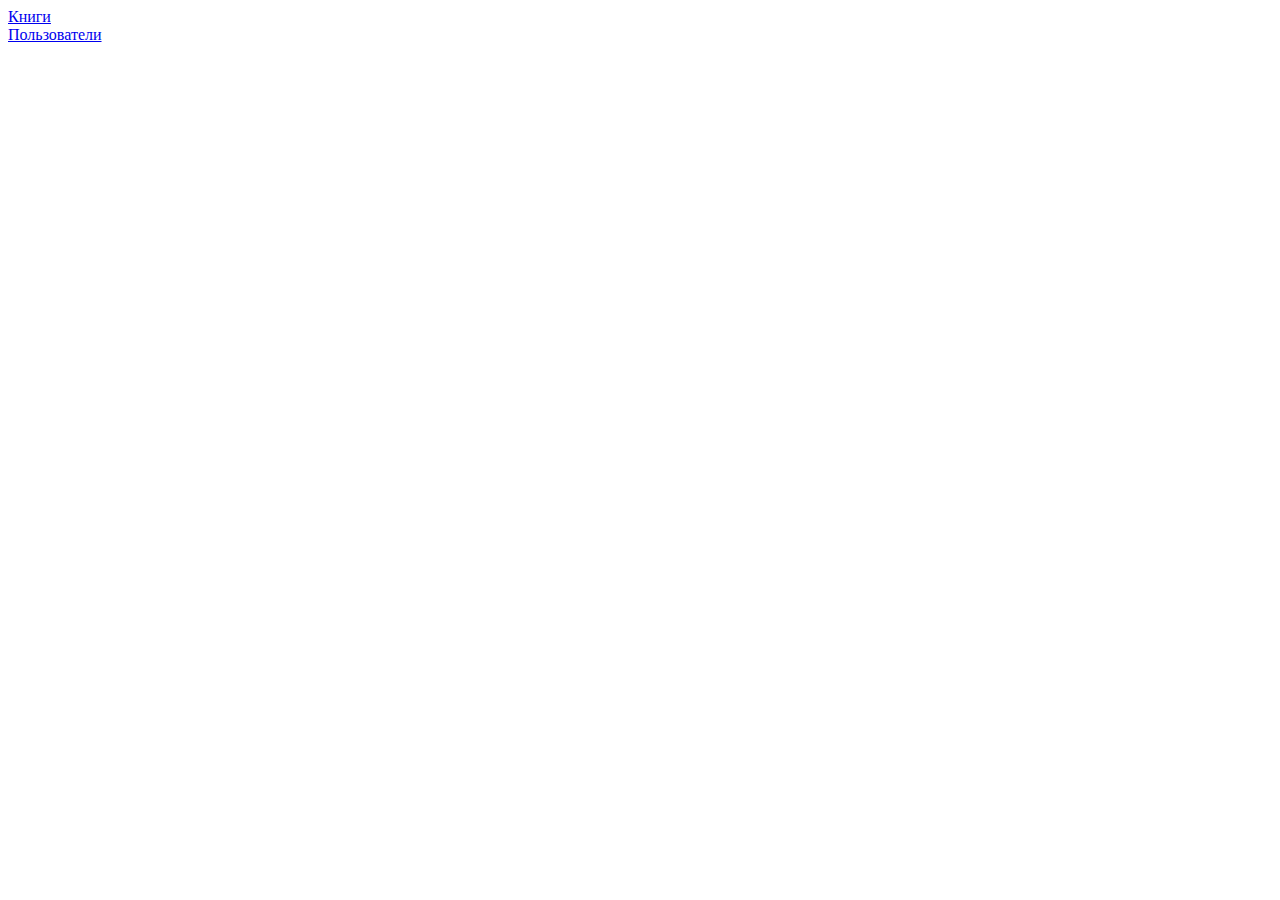
==== src/main/webapp/index.html @ 39af5436 "JSF+PF works minimal" ====
<!DOCTYPE html>
<html>
<head>
<title>Начало</title>
<meta charset="UTF-8">
<meta name="viewport" content="width=device-width, initial-scale=1.0">
</head>
<body>
<a href="/books">Книги</a><br/>
<a href="/users">Пользователи</a>
</body>
</html>
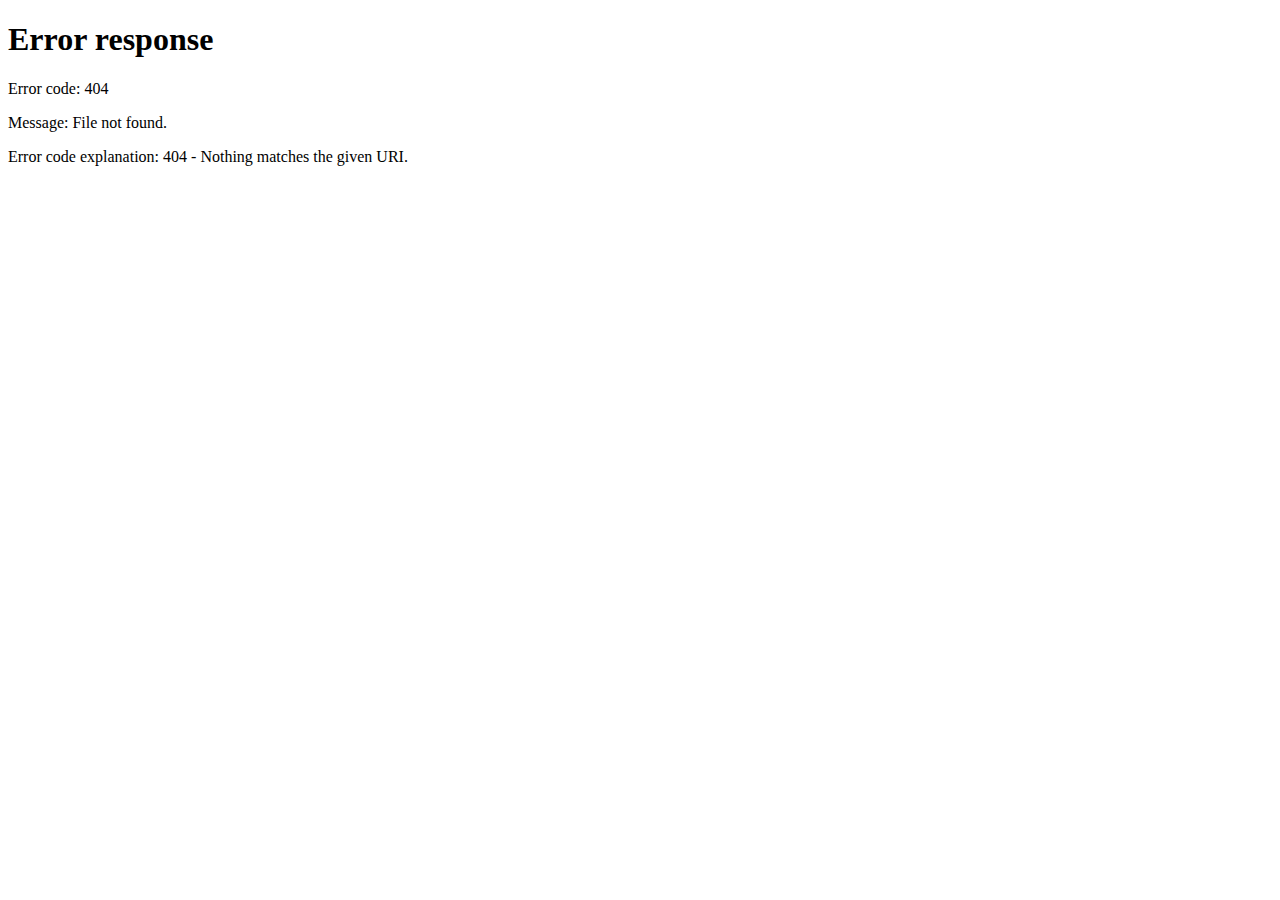
==== commit bb829da5: "+ remove book" ====
--- a/src/main/webapp/index.html
+++ b/src/main/webapp/index.html
@@ -5,8 +5,8 @@
 <meta charset="UTF-8">
 <meta name="viewport" content="width=device-width, initial-scale=1.0">
 </head>
-<body>
-<a href="/books">Книги</a><br/>
-<a href="/users">Пользователи</a>
+<body onload="document.location.href='/books'">
+<!-- a href="/books">Книги</a><br/>
+<a href="/users">Пользователи</a -->
 </body>
 </html>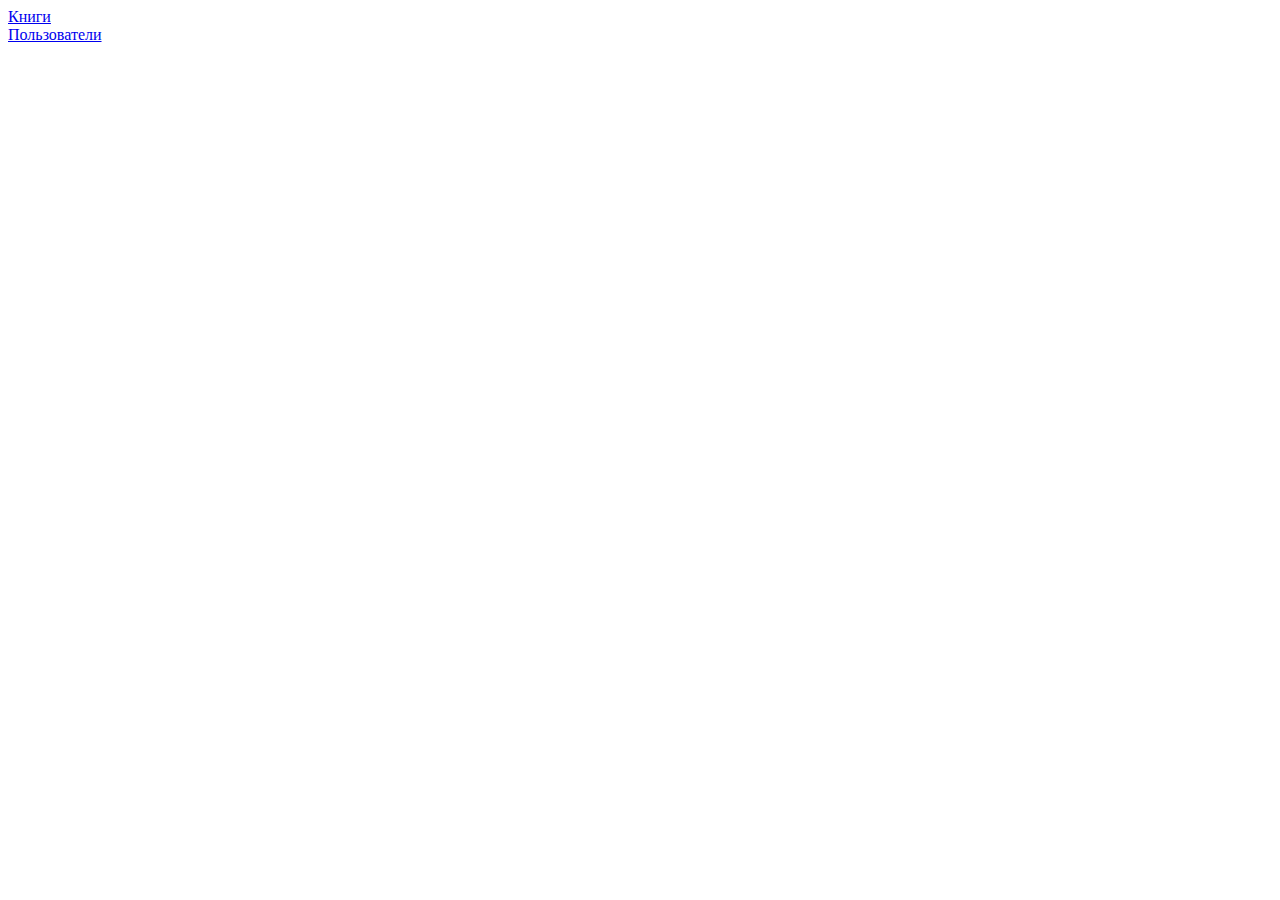
==== commit abfaecba: "researching logout continue" ====
--- a/src/main/webapp/index.html
+++ b/src/main/webapp/index.html
@@ -5,8 +5,8 @@
 <meta charset="UTF-8">
 <meta name="viewport" content="width=device-width, initial-scale=1.0">
 </head>
-<body onload="document.location.href='/books'">
-<!-- a href="/books">Книги</a><br/>
-<a href="/users">Пользователи</a -->
+<body>
+<a href="/books">Книги</a><br/>
+<a href="/users">Пользователи</a>
 </body>
 </html>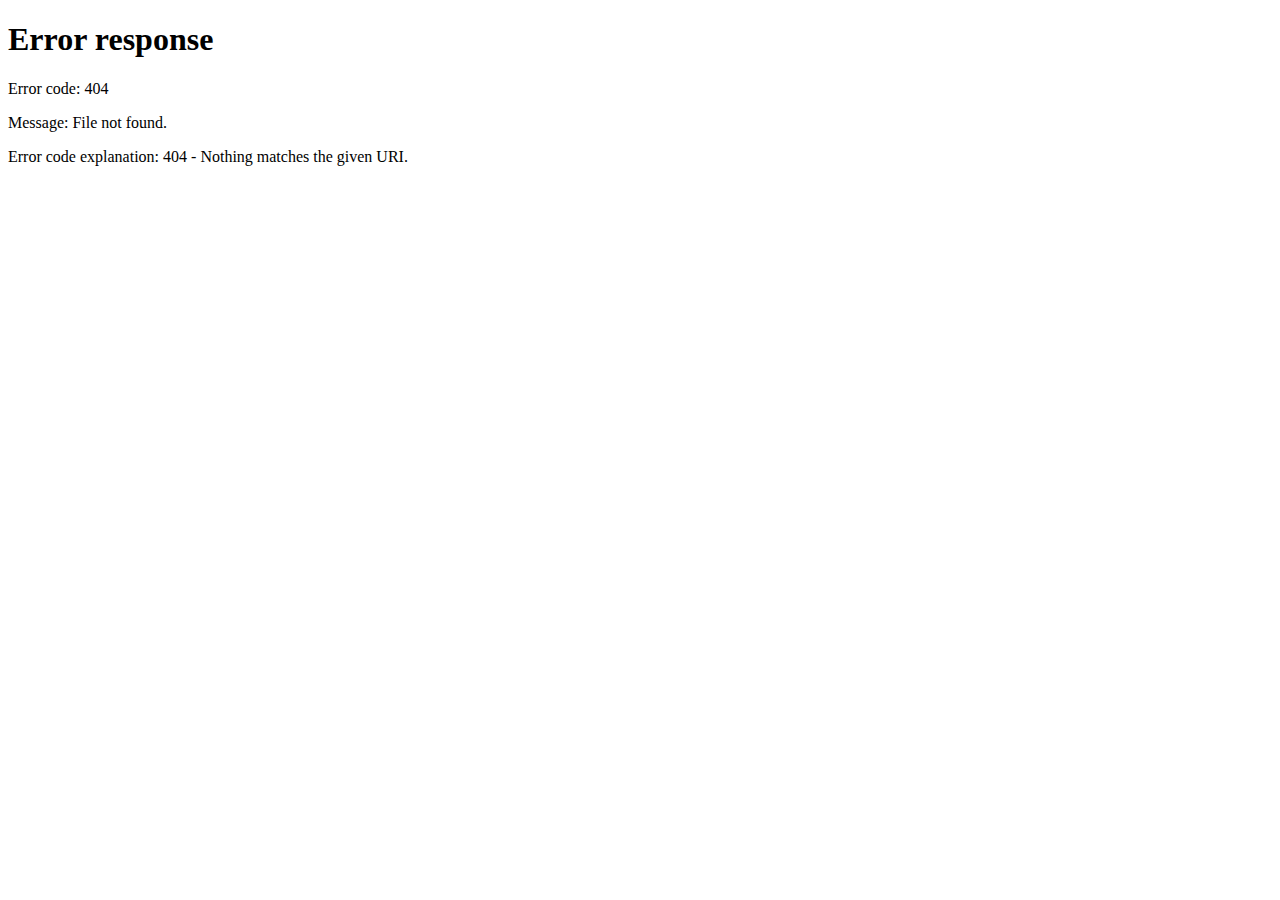
==== commit 0810cc00: "somehow works but only from ide" ====
--- a/src/main/webapp/index.html
+++ b/src/main/webapp/index.html
@@ -5,8 +5,8 @@
 <meta charset="UTF-8">
 <meta name="viewport" content="width=device-width, initial-scale=1.0">
 </head>
-<body>
-<a href="/books">Книги</a><br/>
-<a href="/users">Пользователи</a>
+<body onload="document.location.href='/books'">
+<!-- a href="/books">Книги</a><br/>
+<a href="/users">Пользователи</a -->
 </body>
 </html>